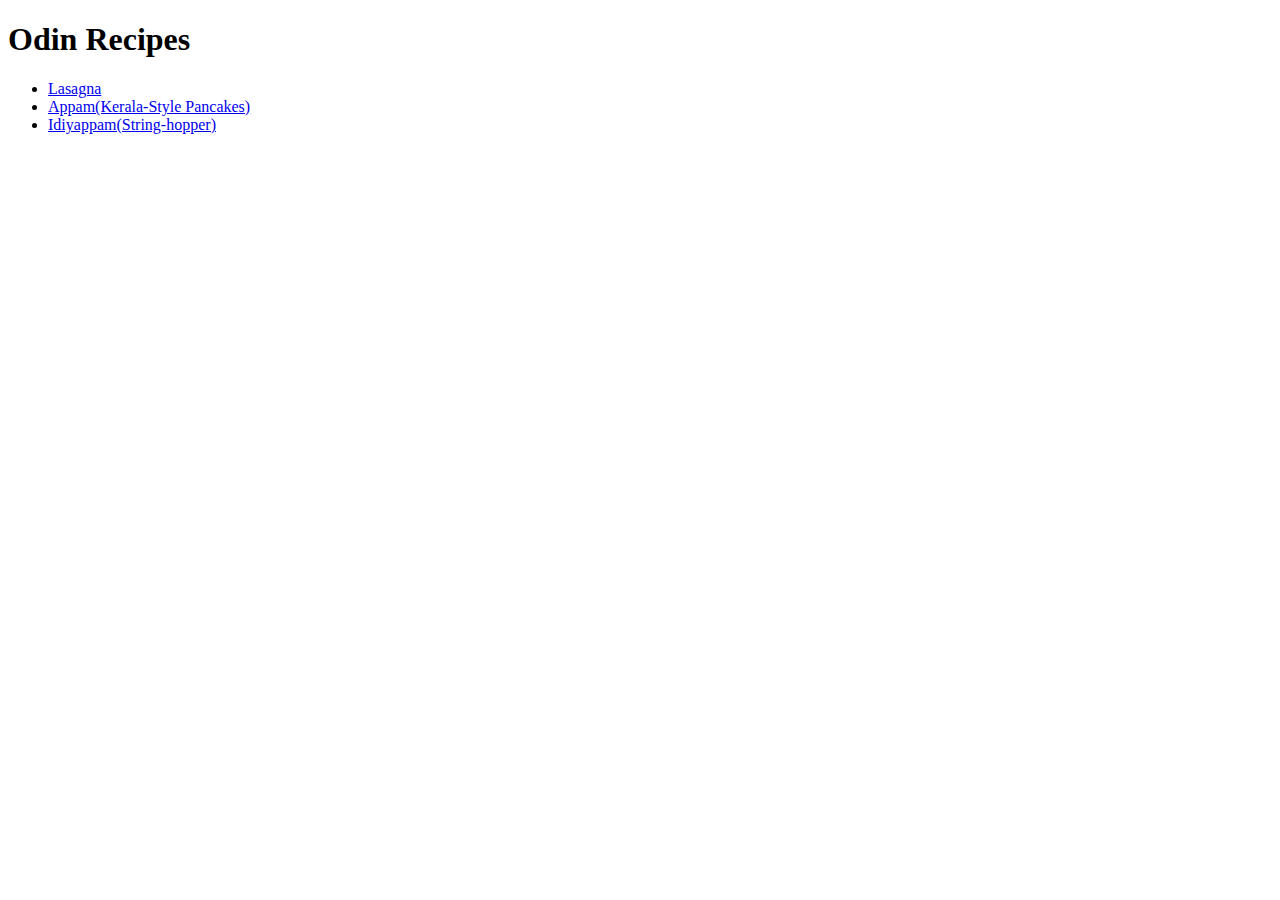
==== index.html @ 87d57075 "style: Update recipe styles" ====
<!DOCTYPE html>
<html lang="en">
<head>
    <meta charset="UTF-8">
    <meta name="viewport" content="width=device-width, initial-scale=1.0">
    <title>Document</title>
</head>
<body>
    <h1>Odin Recipes</h1>
    <ul>
        <li><a href="recipes/lasagna.html">Lasagna</a></li>
        <li><a href="recipes/Appam.html">Appam(Kerala-Style Pancakes)</a></li>
        <li><a href="recipes/idiyappam.html">Idiyappam(String-hopper)</a></li>
    </ul>
</body>
</html>
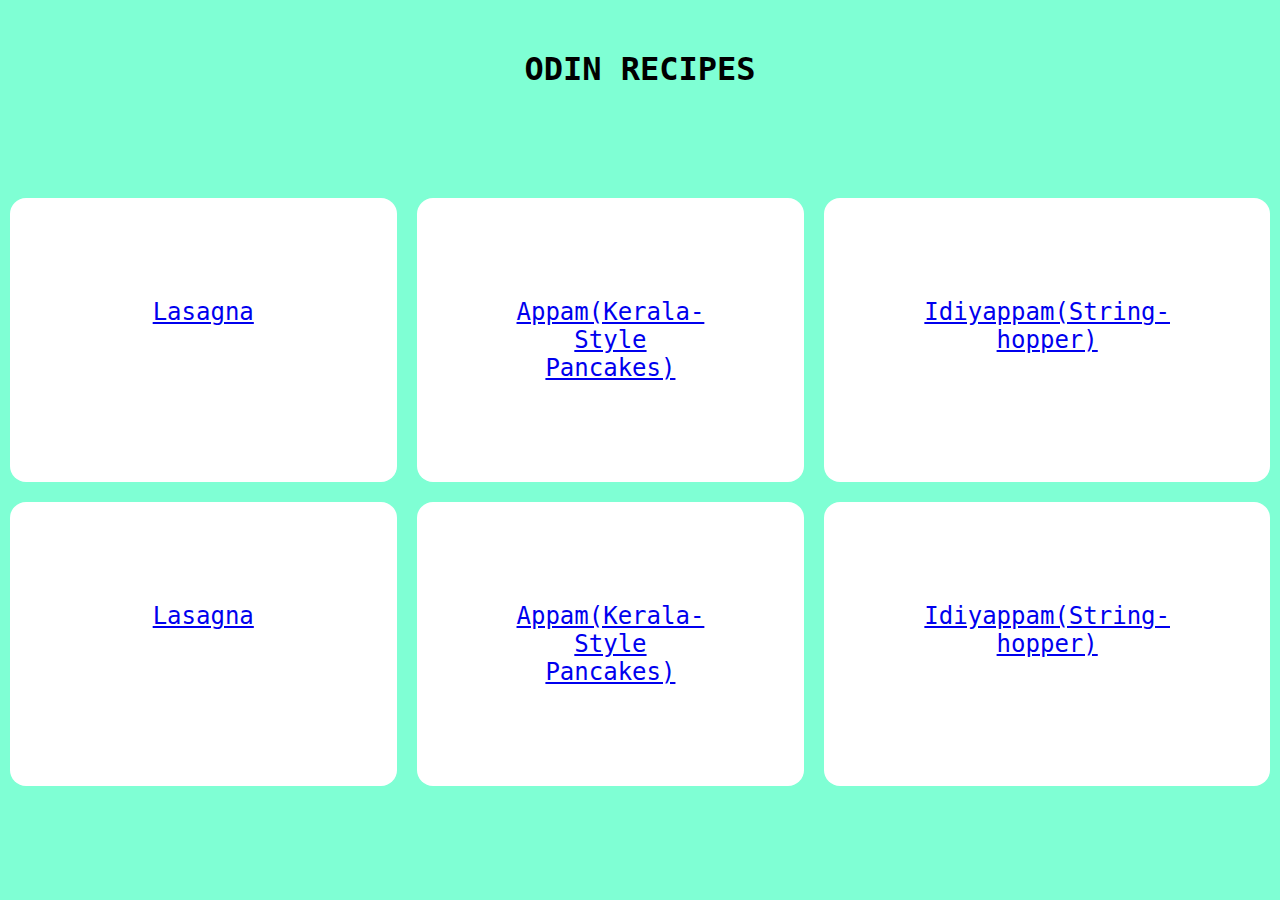
==== commit f9b6ef48: "style : add flex" ====
--- a/index.html
+++ b/index.html
@@ -3,14 +3,18 @@
 <head>
     <meta charset="UTF-8">
     <meta name="viewport" content="width=device-width, initial-scale=1.0">
+    <link rel="stylesheet" href="./styles/index.css">
     <title>Document</title>
 </head>
 <body>
-    <h1>Odin Recipes</h1>
-    <ul>
-        <li><a href="recipes/lasagna.html">Lasagna</a></li>
-        <li><a href="recipes/Appam.html">Appam(Kerala-Style Pancakes)</a></li>
-        <li><a href="recipes/idiyappam.html">Idiyappam(String-hopper)</a></li>
-    </ul>
+    <h1 class="title">ODIN RECIPES</h1>
+    <div class="container">
+        <div class="rbox"><a href="recipes/lasagna.html">Lasagna</a></div>
+        <div class="rbox"><a href="recipes/Appam.html">Appam(Kerala-Style Pancakes)</a></div>
+        <div class="rbox"><a href="recipes/idiyappam.html">Idiyappam(String-hopper)</a></div>
+        <div class="rbox"><a href="recipes/lasagna.html">Lasagna</a></div>
+        <div class="rbox"><a href="recipes/Appam.html">Appam(Kerala-Style Pancakes)</a></div>
+        <div class="rbox"><a href="recipes/idiyappam.html">Idiyappam(String-hopper)</a></div>
+    </div>
 </body>
 </html>--- a/styles/index.css
+++ b/styles/index.css
@@ -0,0 +1,38 @@
+* {
+    box-sizing: border-box;
+    margin: 0;
+    padding: 0;
+    font-family: "Lucida Console", monospace;
+}
+
+body {
+    background-color: aquamarine;
+}
+
+.title {
+    text-align: center;
+    margin-top: 50px;
+}
+
+.container {
+    margin: 100px auto;
+    display: flex;
+    /* flex-direction: column; */
+    /* align-items: flex-end; */
+    flex-wrap: wrap;
+    gap: 8;
+}
+
+.rbox {
+    text-align: center;
+    font-size: x-large;
+    flex: 1;
+   
+    border-radius: 16px;
+    background-color: white;
+    margin: 10px;
+    padding: 100px;
+    width: min-content;
+    
+    
+}